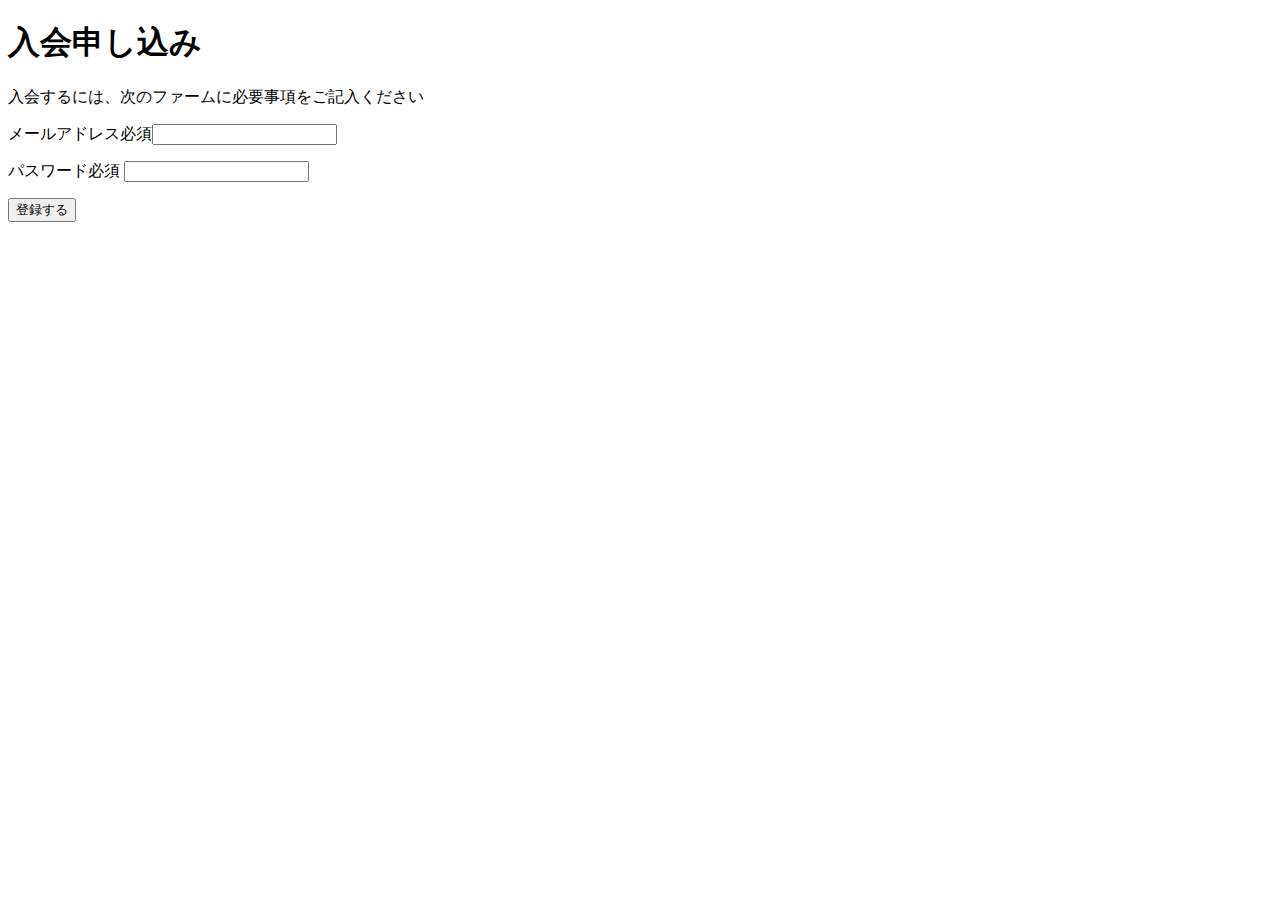
==== index.html @ 07b79bd4 "test" ====
<!DOCTYPE html>
<html lang="ja">
    <head>
    <meta charset="UTF-8">
    <meta nemu="viewport" content="width=device-width">
    <title>入会申し込み</title>
    <link rel="stylesheet" href="css/style.css">
</head>
    <body>
    <div class="content">
            <h1>入会申し込み</h1> 
            <p>入会するには、次のファームに必要事項をご記入ください</p>
            <P><label for="mymall">メールアドレス<span class="required">必須</span></label><input id="mymall" type="email" neme="mymall"></P>
            <p><label for="password"> パスワード<span class="required">必須</span></label> <input id="password" type="password" neme="mypassword"></p>
            <p><button type="submit">登録する</button></p>
    </div>
    </body>
</html>
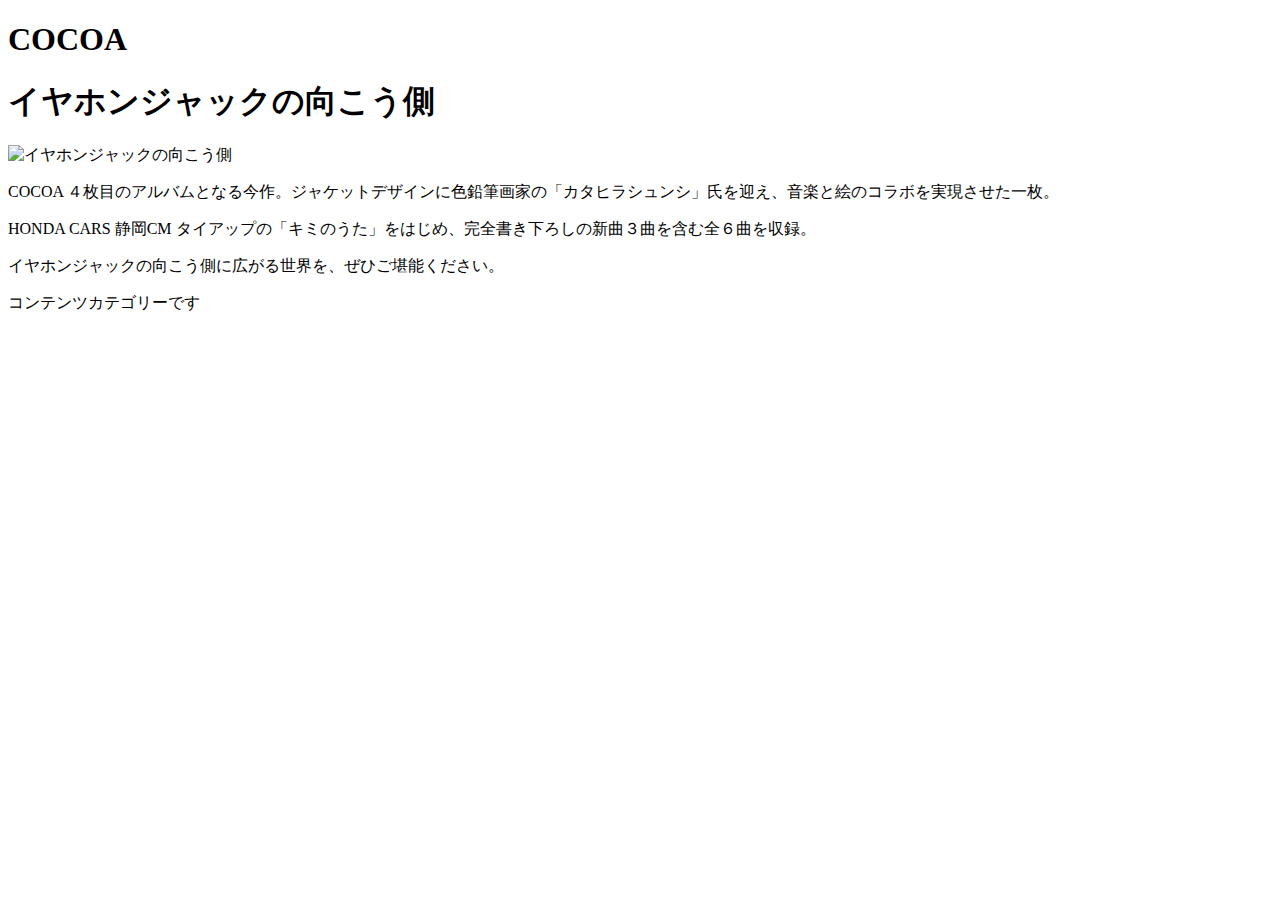
==== commit 40b1434c: "テスト" ====
--- a/index.html
+++ b/index.html
@@ -1,18 +1,27 @@
-<!DOCTYPE html>
-<html lang="ja">
-    <head>
-    <meta charset="UTF-8">
-    <meta nemu="viewport" content="width=device-width">
-    <title>入会申し込み</title>
-    <link rel="stylesheet" href="css/style.css">
-</head>
-    <body>
-    <div class="content">
-            <h1>入会申し込み</h1> 
-            <p>入会するには、次のファームに必要事項をご記入ください</p>
-            <P><label for="mymall">メールアドレス<span class="required">必須</span></label><input id="mymall" type="email" neme="mymall"></P>
-            <p><label for="password"> パスワード<span class="required">必須</span></label> <input id="password" type="password" neme="mypassword"></p>
-            <p><button type="submit">登録する</button></p>
-    </div>
-    </body>
+<!DOCTYPE html> 
+<html lang="ja">
+<head>
+    <meta charset="UTF-8">
+    <meta name="viewport" content="width=device-width">
+    <title>イヤホンジャックの向こう側</title>
+
+<link rel="stylesheet" href="css/style.css">
+</head>
+<body>
+    <div class="container">
+    <header>
+        <h1>COCOA</h1>
+    </header>
+    <section>
+        <h1>イヤホンジャックの向こう側</h1>
+
+            <div class="description">
+            <img src="img/jacket.png" alt="イヤホンジャックの向こう側">
+            <P>COCOA ４枚目のアルバムとなる今作。ジャケットデザインに色鉛筆画家の「カタヒラシュンシ」氏を迎え、音楽と絵のコラボを実現させた一枚。</P>
+            <P>HONDA CARS 静岡CM タイアップの「キミのうた」をはじめ、完全書き下ろしの新曲３曲を含む全６曲を収録。</P>
+            <P>イヤホンジャックの向こう側に広がる世界を、ぜひご堪能ください。</P>
+        </div>
+        <p><span>コンテンツカテゴリーです</span></p>
+    </section>
+</body>
 </html>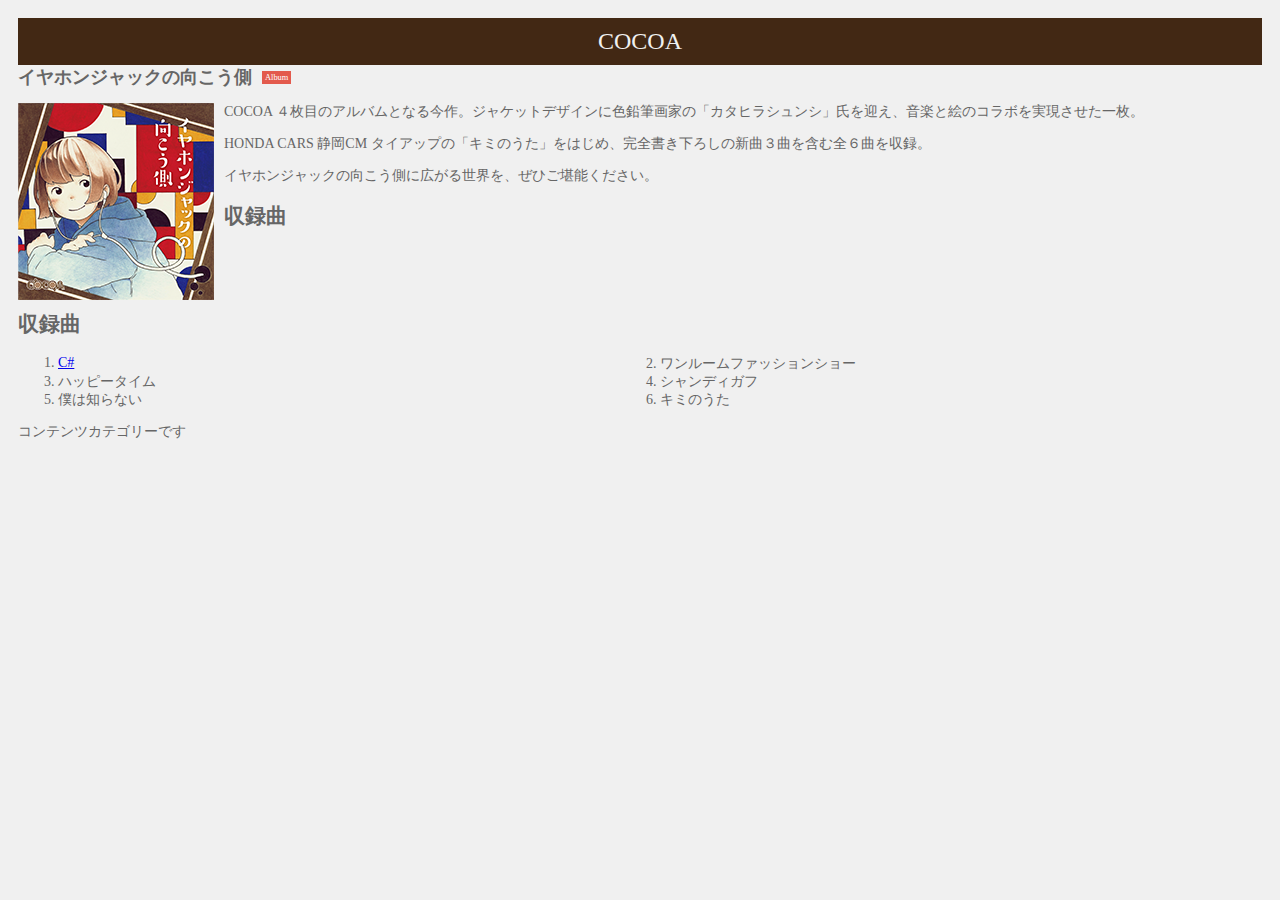
==== commit 405ce787: "更新。" ====
--- a/index.html
+++ b/index.html
@@ -1,27 +1,48 @@
-<!DOCTYPE html> 
+<!DOCTYPE html>
 <html lang="ja">
 <head>
     <meta charset="UTF-8">
     <meta name="viewport" content="width=device-width">
     <title>イヤホンジャックの向こう側</title>
 
+
 <link rel="stylesheet" href="css/style.css">
 </head>
 <body>
-    <div class="container">
+    <div class="container"> </div>
     <header>
         <h1>COCOA</h1>
     </header>
     <section>
+        <div class="information">
         <h1>イヤホンジャックの向こう側</h1>
+        <span class="type">Album</span>
+    </div>
+
 
             <div class="description">
             <img src="img/jacket.png" alt="イヤホンジャックの向こう側">
             <P>COCOA ４枚目のアルバムとなる今作。ジャケットデザインに色鉛筆画家の「カタヒラシュンシ」氏を迎え、音楽と絵のコラボを実現させた一枚。</P>
             <P>HONDA CARS 静岡CM タイアップの「キミのうた」をはじめ、完全書き下ろしの新曲３曲を含む全６曲を収録。</P>
             <P>イヤホンジャックの向こう側に広がる世界を、ぜひご堪能ください。</P>
+            <h2>収録曲</h2>
+            </div>
+
+
+            <div class="songs">
+                <h2>収録曲</h2>
+                <ol>
+                    <li><a href="https://youtu.be/vjqTkOISzeY" target="_blank">C#</a></li>
+                    <li>ワンルームファッションショー</li>
+                    <li>ハッピータイム</li>
+                    <li>シャンディガフ</li>
+                    <li>僕は知らない</li>
+                    <li>キミのうた</li>
+                </ol>
         </div>
+
+
         <p><span>コンテンツカテゴリーです</span></p>
     </section>
 </body>
-</html>+</html>
--- a/css/style.css
+++ b/css/style.css
@@ -0,0 +1,64 @@
+@import url(sanitize\ \(1\).css);
+
+body{
+    background-color: #f0f0f0;
+    padding: 10px;
+    font-size:  14px;
+    color: #666;
+}
+
+header
+{
+    background-color: #422814;
+padding: 10px;
+color:#f0f0f0 ;}
+
+header h1{
+    margin: 0;
+    font-size: 24px;
+    font-weight: normal;
+    text-align: center;
+}
+
+div.container{
+    width: 800px;
+    margin: 0 auto;
+    box-shadow: 0 0 10px rgba 0,0,0, .3;
+}
+div.description img{
+    float: left;
+    margin: 0 10px 10px 0;
+}
+h2{
+    clear: right;
+}
+
+
+
+span.type{
+    background-color: #e35a4d;
+    padding: 2px 3px;
+    color: #fff;
+    font-size: .6em;
+    
+}
+
+.information{
+    display: flex;
+    align-items: center;
+}
+
+.information h1{
+    font-size: 18px;
+    margin:  0 10px 0 0;
+}
+
+div.songs{
+    clear: both;
+}
+
+div.songs ol {
+    display: grid;
+    grid-template-columns: 1fr 1fr;
+
+}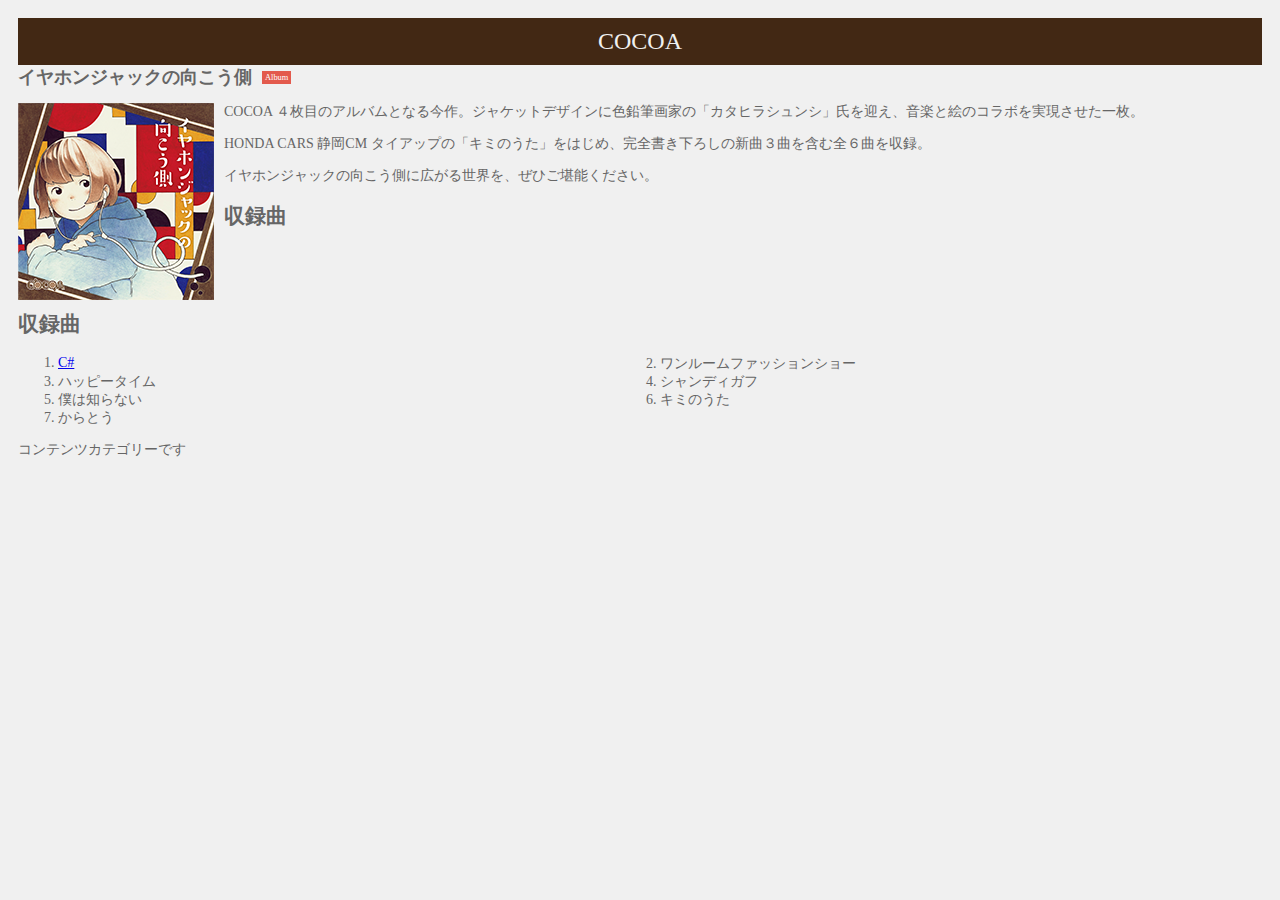
==== commit 08998815: "テスト" ====
--- a/index.html
+++ b/index.html
@@ -38,6 +38,7 @@
                     <li>シャンディガフ</li>
                     <li>僕は知らない</li>
                     <li>キミのうた</li>
+                    <li>からとう</li>
                 </ol>
         </div>
 
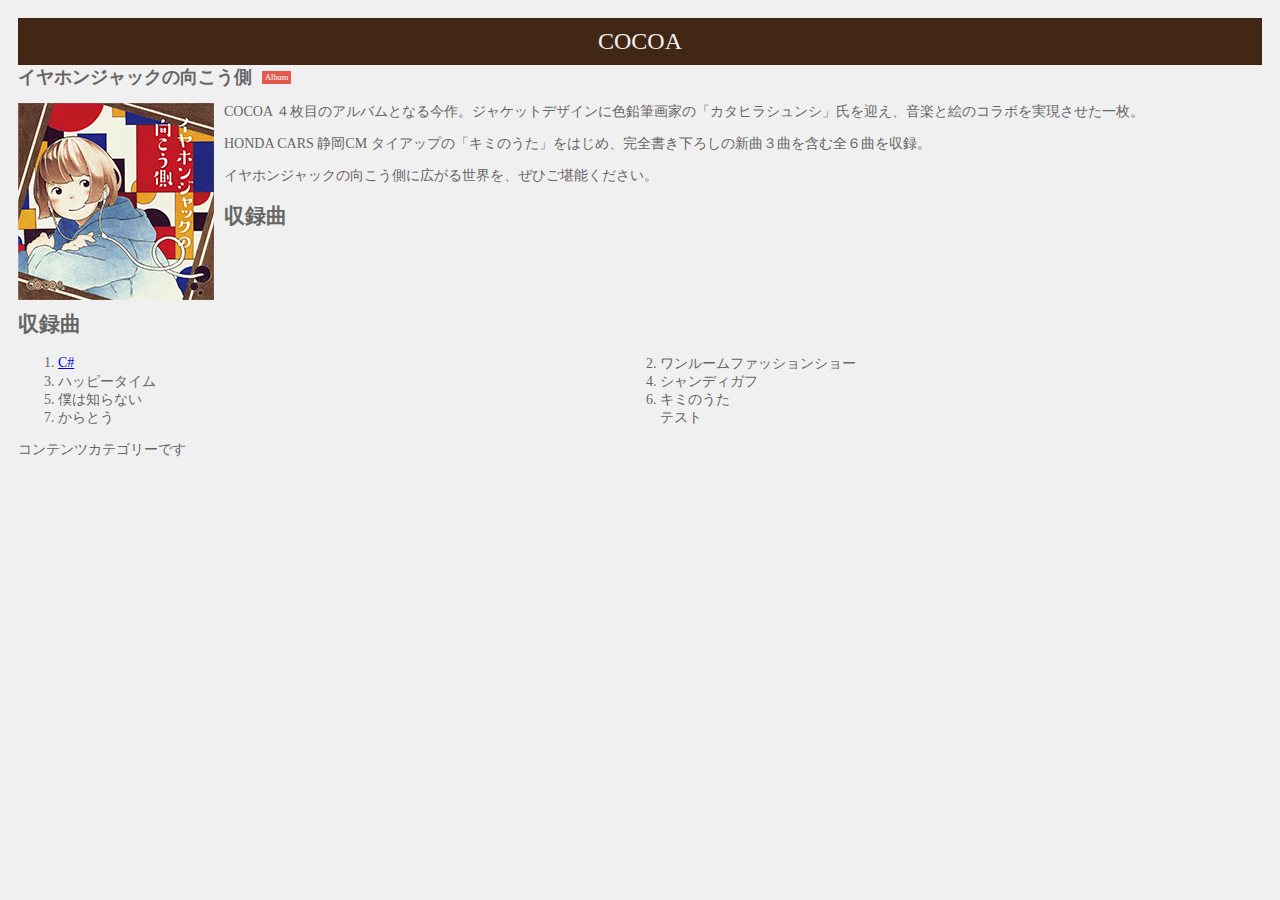
==== commit d3aa1b6a: "テスト" ====
--- a/index.html
+++ b/index.html
@@ -39,6 +39,7 @@
                     <li>僕は知らない</li>
                     <li>キミのうた</li>
                     <li>からとう</li>
+                    テスト
                 </ol>
         </div>
 
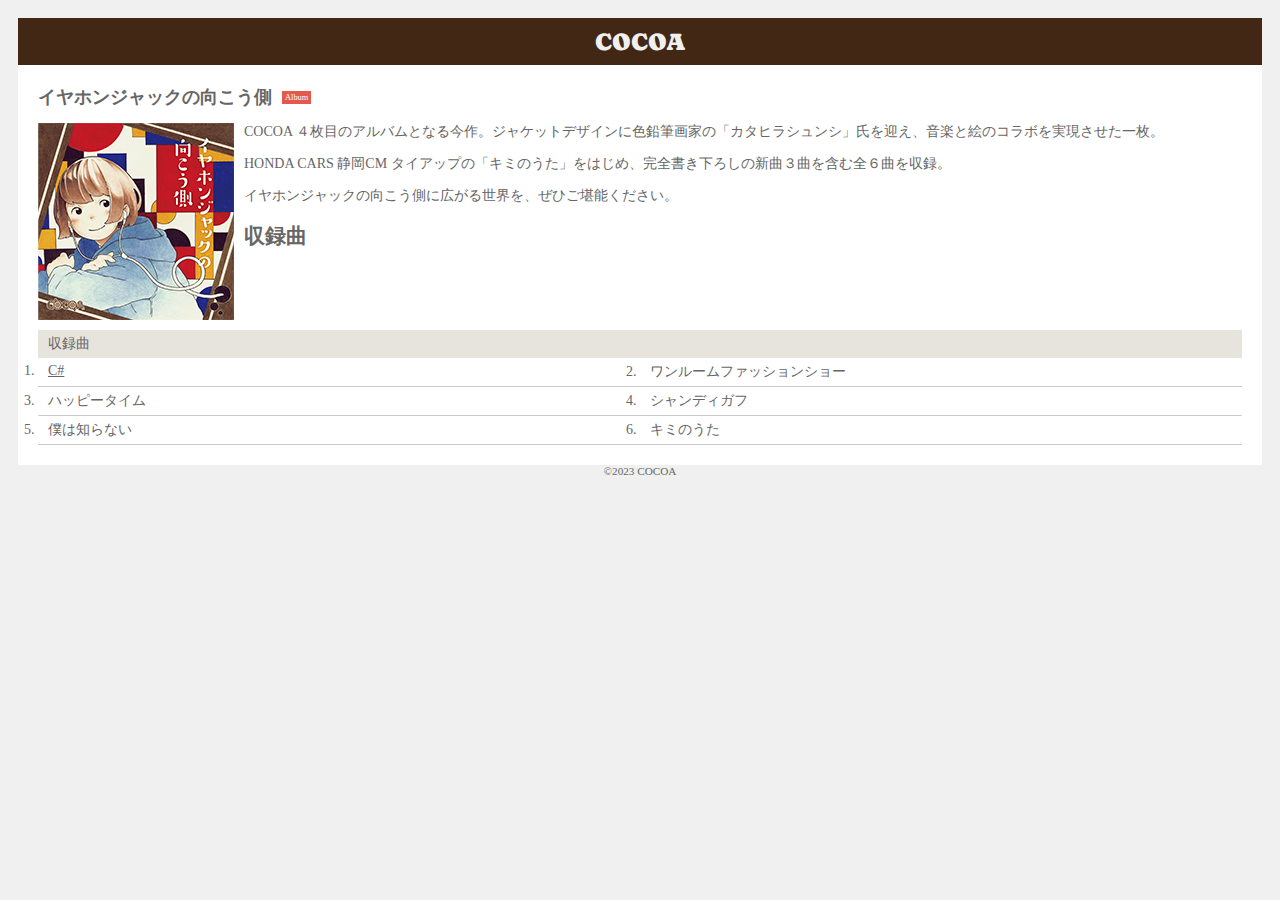
==== commit d742b1e3: "テスト" ====
--- a/index.html
+++ b/index.html
@@ -18,8 +18,6 @@
         <h1>イヤホンジャックの向こう側</h1>
         <span class="type">Album</span>
     </div>
-
-
             <div class="description">
             <img src="img/jacket.png" alt="イヤホンジャックの向こう側">
             <P>COCOA ４枚目のアルバムとなる今作。ジャケットデザインに色鉛筆画家の「カタヒラシュンシ」氏を迎え、音楽と絵のコラボを実現させた一枚。</P>
@@ -27,8 +25,6 @@
             <P>イヤホンジャックの向こう側に広がる世界を、ぜひご堪能ください。</P>
             <h2>収録曲</h2>
             </div>
-
-
             <div class="songs">
                 <h2>収録曲</h2>
                 <ol>
@@ -38,13 +34,12 @@
                     <li>シャンディガフ</li>
                     <li>僕は知らない</li>
                     <li>キミのうた</li>
-                    <li>からとう</li>
-                    テスト
                 </ol>
         </div>
-
-
-        <p><span>コンテンツカテゴリーです</span></p>
     </section>
+<footer>
+    &copy;2023 COCOA
+</footer>
+</div>
 </body>
 </html>
--- a/css/style.css
+++ b/css/style.css
@@ -1,4 +1,5 @@
 @import url(sanitize\ \(1\).css);
+@import url('https://fonts.googleapis.com/css2?family=Caprasimo&display=swap');
 
 body{
     background-color: #f0f0f0;
@@ -18,6 +19,7 @@
     font-size: 24px;
     font-weight: normal;
     text-align: center;
+    font-family: 'Caprasimo', cursive;
 }
 
 div.container{
@@ -57,8 +59,40 @@
     clear: both;
 }
 
+a{
+    color: #666;
+}
+
+div.songs h2{
+    font-size: 1em;
+    font-weight:  normal;
+    margin: 0;
+    background-color: #e6e4dd;
+    padding: 5px 10px;
+}
+
 div.songs ol {
+    padding:0;
+    margin: 0;
+    list-style-type: inslde;
     display: grid;
     grid-template-columns: 1fr 1fr;
+}
 
-}+div.songs li{
+    border-bottom: 1px solid #ccc;
+    padding: 5px 10px;
+}
+
+section{
+    padding: 20px;
+    background-color: #fff;
+}
+
+footer{
+    text-align: center;
+    font-size: .8em;
+    padding; 5px
+
+}
+
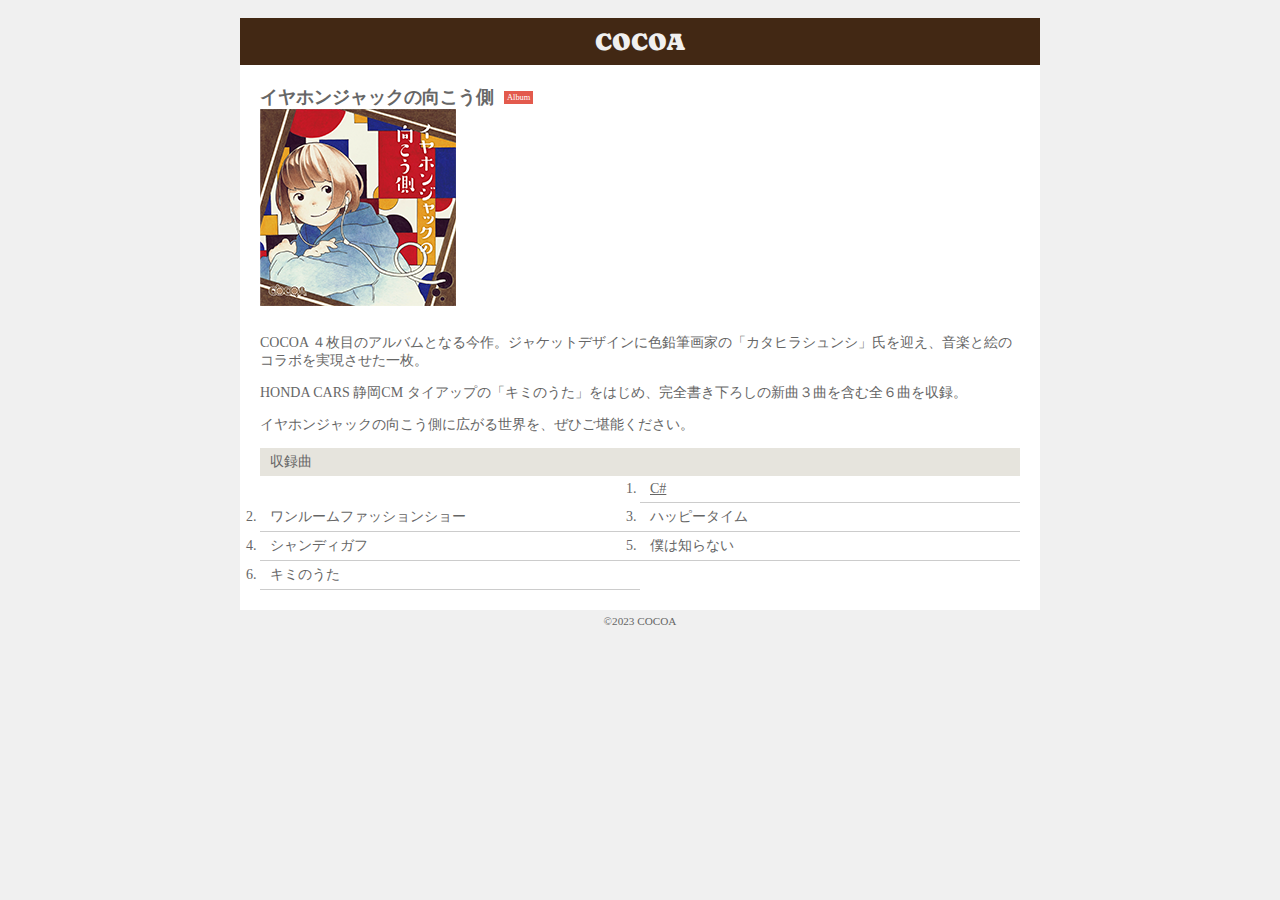
==== commit ad599a22: "テスト" ====
--- a/index.html
+++ b/index.html
@@ -5,11 +5,10 @@
     <meta name="viewport" content="width=device-width">
     <title>イヤホンジャックの向こう側</title>
 
-
 <link rel="stylesheet" href="css/style.css">
 </head>
 <body>
-    <div class="container"> </div>
+    <div class="container"> 
     <header>
         <h1>COCOA</h1>
     </header>
@@ -18,13 +17,14 @@
         <h1>イヤホンジャックの向こう側</h1>
         <span class="type">Album</span>
     </div>
+
             <div class="description">
-            <img src="img/jacket.png" alt="イヤホンジャックの向こう側">
+            <a herf="#"><img src="img/jacket.png" alt="イヤホンジャックの向こう側">
             <P>COCOA ４枚目のアルバムとなる今作。ジャケットデザインに色鉛筆画家の「カタヒラシュンシ」氏を迎え、音楽と絵のコラボを実現させた一枚。</P>
             <P>HONDA CARS 静岡CM タイアップの「キミのうた」をはじめ、完全書き下ろしの新曲３曲を含む全６曲を収録。</P>
             <P>イヤホンジャックの向こう側に広がる世界を、ぜひご堪能ください。</P>
-            <h2>収録曲</h2>
             </div>
+
             <div class="songs">
                 <h2>収録曲</h2>
                 <ol>
--- a/css/style.css
+++ b/css/style.css
@@ -28,21 +28,18 @@
     box-shadow: 0 0 10px rgba 0,0,0, .3;
 }
 div.description img{
-    float: left;
+    float: none;
     margin: 0 10px 10px 0;
 }
 h2{
     clear: right;
 }
 
-
-
 span.type{
     background-color: #e35a4d;
     padding: 2px 3px;
     color: #fff;
     font-size: .6em;
-    
 }
 
 .information{
@@ -92,7 +89,14 @@
 footer{
     text-align: center;
     font-size: .8em;
-    padding; 5px
-
+    padding: 5px;
 }
 
+@media screen and (max-width: 600px){
+    .description img{
+        float: none;
+        margin: 0 auto;
+        display: block;
+    }
+}
+
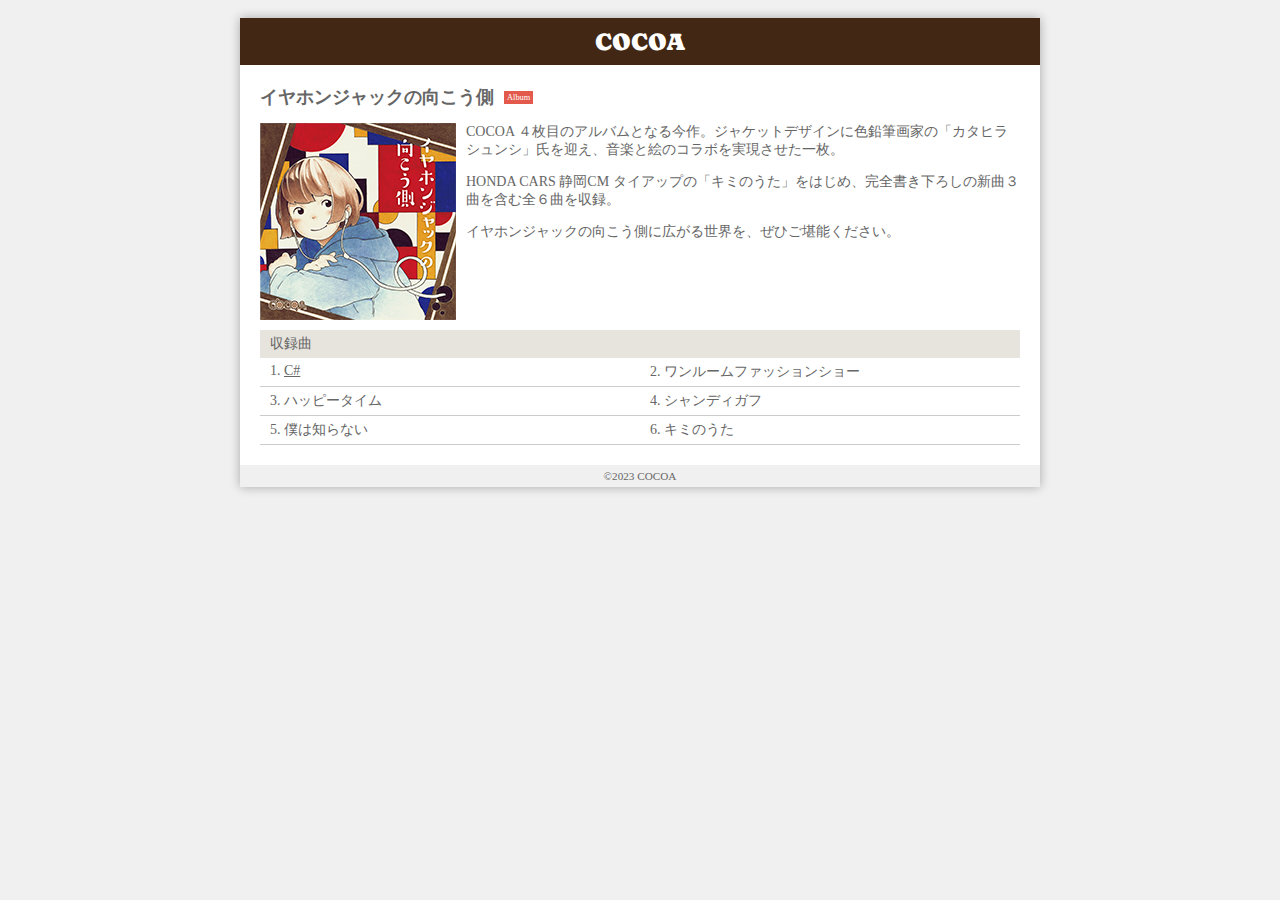
==== commit 6abb9156: "よくかわらないです" ====
--- a/index.html
+++ b/index.html
@@ -19,10 +19,10 @@
     </div>
 
             <div class="description">
-            <a herf="#"><img src="img/jacket.png" alt="イヤホンジャックの向こう側">
-            <P>COCOA ４枚目のアルバムとなる今作。ジャケットデザインに色鉛筆画家の「カタヒラシュンシ」氏を迎え、音楽と絵のコラボを実現させた一枚。</P>
-            <P>HONDA CARS 静岡CM タイアップの「キミのうた」をはじめ、完全書き下ろしの新曲３曲を含む全６曲を収録。</P>
-            <P>イヤホンジャックの向こう側に広がる世界を、ぜひご堪能ください。</P>
+            <a herf="#"><img src="img/jacket.png" alt="イヤホンジャックの向こう側のジャケット写真"></a>
+            <p>COCOA ４枚目のアルバムとなる今作。ジャケットデザインに色鉛筆画家の「カタヒラシュンシ」氏を迎え、音楽と絵のコラボを実現させた一枚。</P>
+            <p>HONDA CARS 静岡CM タイアップの「キミのうた」をはじめ、完全書き下ろしの新曲３曲を含む全６曲を収録。</P>
+            <p>イヤホンジャックの向こう側に広がる世界を、ぜひご堪能ください。</P>
             </div>
 
             <div class="songs">
--- a/css/style.css
+++ b/css/style.css
@@ -8,11 +8,11 @@
     color: #666;
 }
 
-header
-{
+header{
     background-color: #422814;
 padding: 10px;
-color:#f0f0f0 ;}
+color:#fff;
+}
 
 header h1{
     margin: 0;
@@ -23,16 +23,18 @@
 }
 
 div.container{
-    width: 800px;
+    max-width: 800px;
     margin: 0 auto;
-    box-shadow: 0 0 10px rgba 0,0,0, .3;
+    box-shadow: 0 0 10px rgba(0,0,0,.3);
 }
-div.description img{
-    float: none;
+
+div.description img {
+    float: left;
     margin: 0 10px 10px 0;
-}
-h2{
-    clear: right;
+    transition-property: opacity;
+    transition-duration: 1s;
+    transition-timing-function: ease;
+    transition-delay: 0;
 }
 
 span.type{
@@ -69,12 +71,13 @@
 }
 
 div.songs ol {
-    padding:0;
+    padding: 0;
     margin: 0;
-    list-style-type: inslde;
+    list-style-position: inside;
     display: grid;
     grid-template-columns: 1fr 1fr;
 }
+
 
 div.songs li{
     border-bottom: 1px solid #ccc;
@@ -92,11 +95,30 @@
     padding: 5px;
 }
 
+.description img:hover {
+    opacity: .5;
+}
+
 @media screen and (max-width: 600px){
-    .description img{
+    div.description img{
         float: none;
-        margin: 0 auto;
+        margin: 10px auto;
         display: block;
     }
-}
 
+    header {
+        padding: 5px;
+    }
+
+    header h1{
+        font-size: 12px;
+    }
+
+    .information h1{
+        font-size:  14px;
+    }
+
+    .songs ol {
+        display: block;
+    }
+}